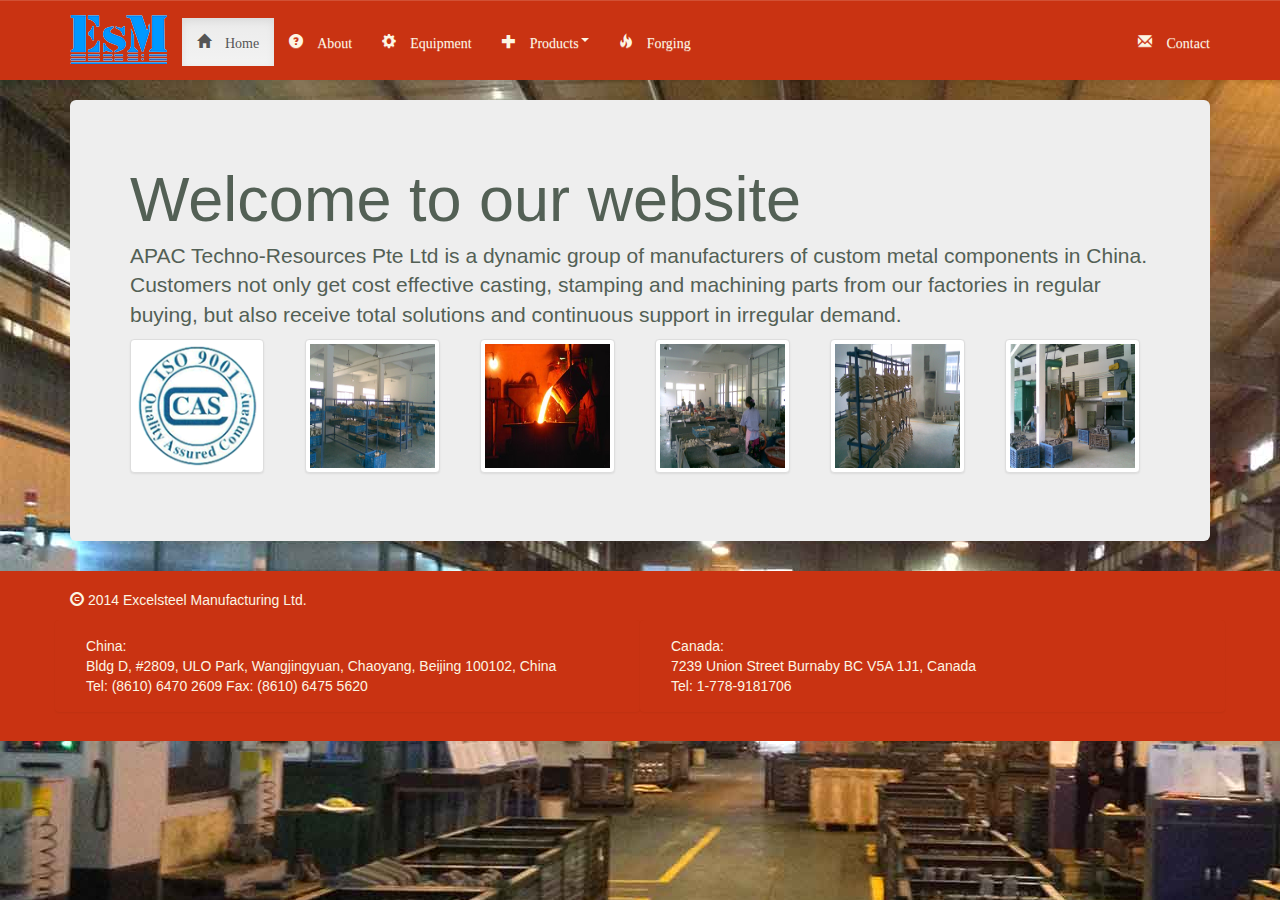
==== about.html @ 29cd8b13 "Index,Forging,Machining page" ====
<html>
<head> 
	<link rel="stylesheet" type="text/css" href="lib/css/bootstrap.min.css">
	<link rel="stylesheet" type="text/css" href="lib/css/bootstrap-theme.min.css">
	<link rel="stylesheet" type="text/css" href="lib/css/custom.css">
	<title>Welcome to Excelsteel.net</title>
</head>
<body>

    <!-- Static navbar -->
    <div class="navbar navbar-default navbar-static-top" role="navigation">
      <div class="container">
        <div class="navbar-header">
          <a class="navbar-brand" href="#"><img src="lib/img/logo1.png"></a>
        </div>
        <div class="">
          <ul class="nav navbar-nav">
            <li class="active"><a class="glyphicon glyphicon-home" href="#"> Home</a></li>
            <li><a class="glyphicon glyphicon-question-sign" href="#about"> About</a></li>
            <li><a class="glyphicon glyphicon-cog" href="#equipment"> Equipment</a></li>
            <li class="dropdown">
              <a href="#" class="dropdown-toggle glyphicon glyphicon-plus" data-toggle="dropdown"> Products<b class="caret"></b></a>
              <ul class="dropdown-menu">
                <li><a href="#">Investment Casting</a></li>
                <li><a href="#">Sand Casting</a></li>
                <li><a href="#">Stamping</a></li>
                <li><a href="#">Machining</a></li>
              </ul>
            </li>
            <li><a class="glyphicon glyphicon-fire" href="#"> Forging</a></li>
          </ul>
          <ul class="nav navbar-nav navbar-right">
            <li><a class="glyphicon glyphicon-envelope" href="../navbar/"> Contact</a></li>
          </ul>
        </div><!--/.nav-collapse -->
      </div>
    </div>


    <div class="container">

      <!-- Main component for a primary marketing message or call to action -->
      <div class="jumbotron">
        <h1>Welcome to our website</h1>
        <p>APAC Techno-Resources Pte Ltd is a dynamic group of manufacturers of custom metal components in China. Customers not only get cost effective casting, stamping and machining parts from our factories in regular buying, but also receive total solutions and continuous support in irregular demand.</p>
        <div class="row">
          <div class="col-xs-4 col-sm-3 col-md-2">
            <img class="thumbnail pull-left" src="lib/img/iso1.gif" style="height:134px" width=134 height=134>
          </div>
          <div class="col-xs-4 col-sm-3 col-md-2">
            <img class="thumbnail pull-left" src="lib/img/h1.jpg" style="height:134px" width=135 height=135>
          </div>
          <div class="col-xs-4 col-sm-3 col-md-2">
            <img class="thumbnail pull-left" src="lib/img/h2.jpg" style="height:134px" width=135 height=135>
          </div>
          <div class="col-xs-4 col-sm-3 col-md-2">
            <img class="thumbnail pull-left" src="lib/img/h3.jpg" style="height:134px" width=135 height=135>
          </div>
          <div class="col-xs-4 col-sm-3 col-md-2">
            <img class="thumbnail pull-left" src="lib/img/h4.jpg" style="height:134px" width=135 height=135>
          </div>
          <div class="col-xs-4 col-sm-3 col-md-2">
            <img class="thumbnail pull-left" src="lib/img/h5.jpg" style="height:134px" width=135 height=135>
          </div>
        </div>
      </div>

    </div> <!-- /container -->
   

	<script src="http://code.jquery.com/jquery-1.10.1.min.js"></script> 
	<script type="text/javascript" src="lib/js/bootstrap.min.js"></script>
  </body>
  <footer class="" role="contentinfo">
  	<div class="container">
		<p> <div class="copyright glyphicon glyphicon-copyright-mark"></div> 2014 Excelsteel Manufacturing Ltd.</p>
    <div class="row">
  		<div class="panel pull-left col-xs-6">
  			<div class="panel-body">
  				China: <br>
  			Bldg D, #2809, ULO Park, 
  			Wangjingyuan, Chaoyang,
  			Beijing 100102, China <br>
  			Tel: (8610) 6470 2609   Fax: (8610) 6475 5620
  			</div>
  		</div>

  		<div class="panel pull-left col-xs-6">
  				<div class="panel-body">
  					Canada:<br>
  					7239 Union Street Burnaby
  					BC V5A 1J1, Canada <br>
  					Tel: 1-778-9181706
  				</div>
  			</div>
    	</div>
    </div>
  </footer>
</html>
---- lib/css/custom.css ----
body{
	background: url('../img/bg1.jpg');
}
.navbar-default{
	background: #c93312;
	border-bottom: 1px solid #c93312;
}
.navbar-default .navbar-nav>li>a{
	color: #fcf5e3;
}
.nav.navbar-nav	{
	margin-top: 17px;
}
.nav.navbar-nav li a{
	padding-top: 13px;
}
.nav.navbar-nav li.dropdown li{
	height: 44px;
}
.nav.navbar-nav li.dropdown li a{
	padding-top: 13px;
	padding-bottom: 13px;
}
footer {
	position: relative;
	bottom: 0px;
	width: 100%;
	background-color: #c93312;
	min-height: 170px;
	color: #fcf5e3;
}
footer .panel {
	background-color: #c93312;
}
footer .container .copyright{
	margin-top:10px;
}

.jumbotron{
	min-height: 435px;
	color: #536055;
}
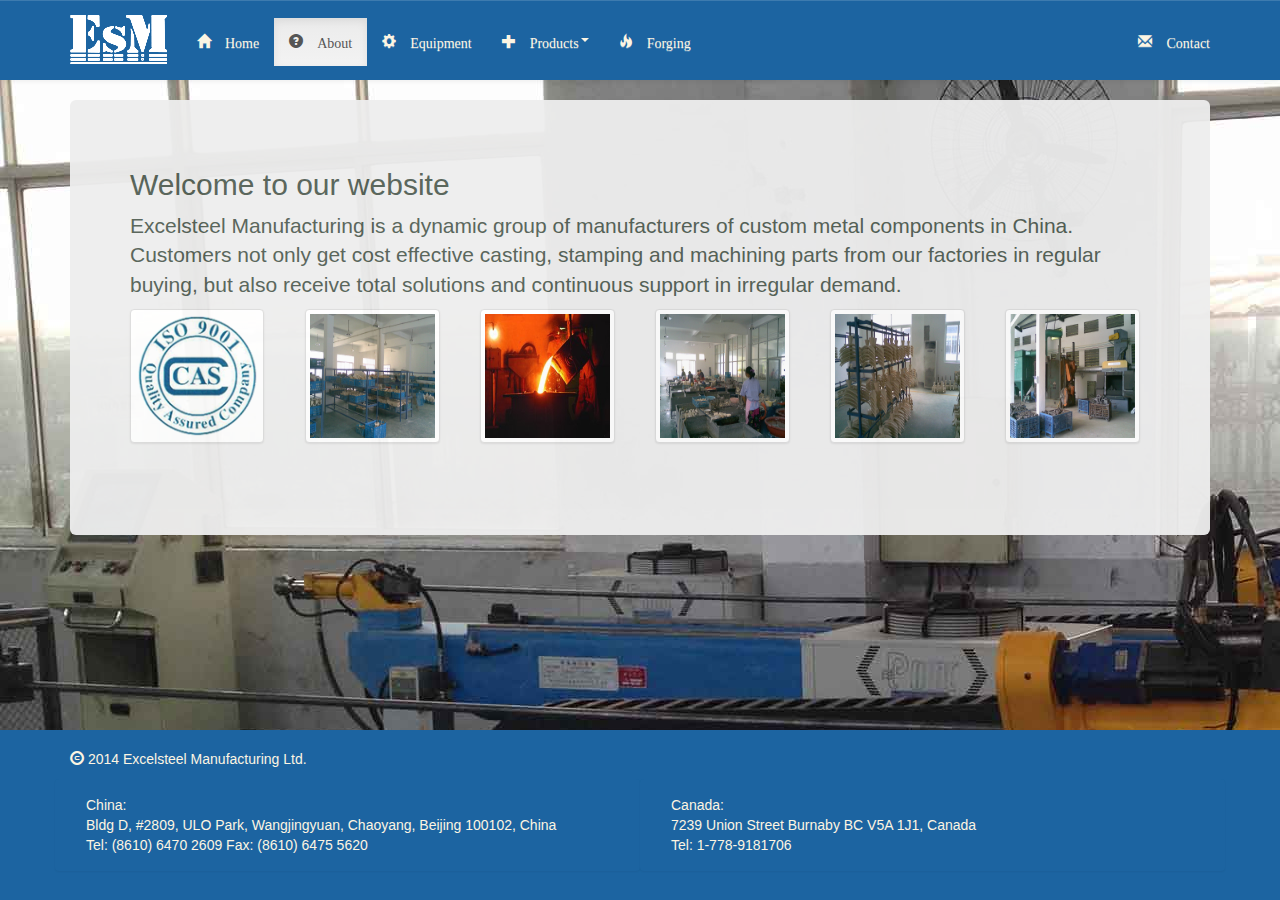
==== commit b4e8cf4b: "All pages up" ====
--- a/about.html
+++ b/about.html
@@ -4,8 +4,9 @@
 	<link rel="stylesheet" type="text/css" href="lib/css/bootstrap-theme.min.css">
 	<link rel="stylesheet" type="text/css" href="lib/css/custom.css">
 	<title>Welcome to Excelsteel.net</title>
+  <script type="text/javascript">window.page = 'about.html'</script>
 </head>
-<body>
+<body class="about">
 
     <!-- Static navbar -->
     <div class="navbar navbar-default navbar-static-top" role="navigation">
@@ -15,22 +16,22 @@
         </div>
         <div class="">
           <ul class="nav navbar-nav">
-            <li class="active"><a class="glyphicon glyphicon-home" href="#"> Home</a></li>
-            <li><a class="glyphicon glyphicon-question-sign" href="#about"> About</a></li>
-            <li><a class="glyphicon glyphicon-cog" href="#equipment"> Equipment</a></li>
+            <li><a class="glyphicon glyphicon-home" href="index.html"> Home</a></li>
+            <li><a class="glyphicon glyphicon-question-sign" href="about.html"> About</a></li>
+            <li><a class="glyphicon glyphicon-cog" href="equipment.html"> Equipment</a></li>
             <li class="dropdown">
               <a href="#" class="dropdown-toggle glyphicon glyphicon-plus" data-toggle="dropdown"> Products<b class="caret"></b></a>
               <ul class="dropdown-menu">
-                <li><a href="#">Investment Casting</a></li>
-                <li><a href="#">Sand Casting</a></li>
-                <li><a href="#">Stamping</a></li>
-                <li><a href="#">Machining</a></li>
+                <li><a href="investment-casting.html">Casting</a></li>
+                <li><a href="measuring-tools.html">Measuring Tools</a></li>
+                <li><a href="stamping.html">Stamping</a></li>
+                <li><a href="machining.html">Machining</a></li>
               </ul>
             </li>
-            <li><a class="glyphicon glyphicon-fire" href="#"> Forging</a></li>
+            <li><a class="glyphicon glyphicon-fire" href="forging.html"> Forging</a></li>
           </ul>
           <ul class="nav navbar-nav navbar-right">
-            <li><a class="glyphicon glyphicon-envelope" href="../navbar/"> Contact</a></li>
+            <li><a class="glyphicon glyphicon-envelope" href="contact.html"> Contact</a></li>
           </ul>
         </div><!--/.nav-collapse -->
       </div>
@@ -41,8 +42,8 @@
 
       <!-- Main component for a primary marketing message or call to action -->
       <div class="jumbotron">
-        <h1>Welcome to our website</h1>
-        <p>APAC Techno-Resources Pte Ltd is a dynamic group of manufacturers of custom metal components in China. Customers not only get cost effective casting, stamping and machining parts from our factories in regular buying, but also receive total solutions and continuous support in irregular demand.</p>
+        <h2>Welcome to our website</h2>
+        <p>Excelsteel Manufacturing is a dynamic group of manufacturers of custom metal components in China. Customers not only get cost effective casting, stamping and machining parts from our factories in regular buying, but also receive total solutions and continuous support in irregular demand.</p>
         <div class="row">
           <div class="col-xs-4 col-sm-3 col-md-2">
             <img class="thumbnail pull-left" src="lib/img/iso1.gif" style="height:134px" width=134 height=134>
@@ -96,4 +97,5 @@
     	</div>
     </div>
   </footer>
+  <script type="text/javascript" src="lib/js/custom.js"></script>
 </html>--- a/lib/css/custom.css
+++ b/lib/css/custom.css
@@ -1,12 +1,42 @@
 body{
 	background: url('../img/bg1.jpg');
 }
+body.forging{
+	background: url('../img/bg2.jpg');
+}
+body.equipment{
+	background: url('../img/bg3.jpg');
+}
+body.about{
+	background: url('../img/bg4.jpg');
+}
+body.casting{
+	background: url('../img/bg5.jpg');
+}
+body.measuring-tools{
+	background: url('../img/bg6.jpg');
+}
+body .container .jumbotron{
+	/* IE 8 */
+  -ms-filter: "progid:DXImageTransform.Microsoft.Alpha(Opacity=95)";
+  /* IE 5-7 */
+  filter: alpha(opacity=95);
+  /* Netscape */
+  -moz-opacity: 0.95;
+  /* Safari 1.x */
+  -khtml-opacity: 0.95;
+  /* Good browsers */
+  opacity: 0.95;
+}
 .navbar-default{
-	background: #c93312;
-	border-bottom: 1px solid #c93312;
+	background: #1c64a1;
+	border-bottom: 1px solid #1c64a1;
 }
 .navbar-default .navbar-nav>li>a{
 	color: #fcf5e3;
+}
+.navbar-default .navbar-nav>li>a:hover{
+	color: #94C8FF;
 }
 .nav.navbar-nav	{
 	margin-top: 17px;
@@ -25,12 +55,12 @@
 	position: relative;
 	bottom: 0px;
 	width: 100%;
-	background-color: #c93312;
+	background-color: #1c64a1;
 	min-height: 170px;
 	color: #fcf5e3;
 }
 footer .panel {
-	background-color: #c93312;
+	background-color: #1c64a1;
 }
 footer .container .copyright{
 	margin-top:10px;
@@ -40,3 +70,11 @@
 	min-height: 435px;
 	color: #536055;
 }
+.panel-esm .panel-heading{
+	background-color: #1c64a1;
+	font-size: 24px !important;
+	color: #fff;
+}
+body.contact .jumbotron .panel{
+	min-height: 330px;
+}
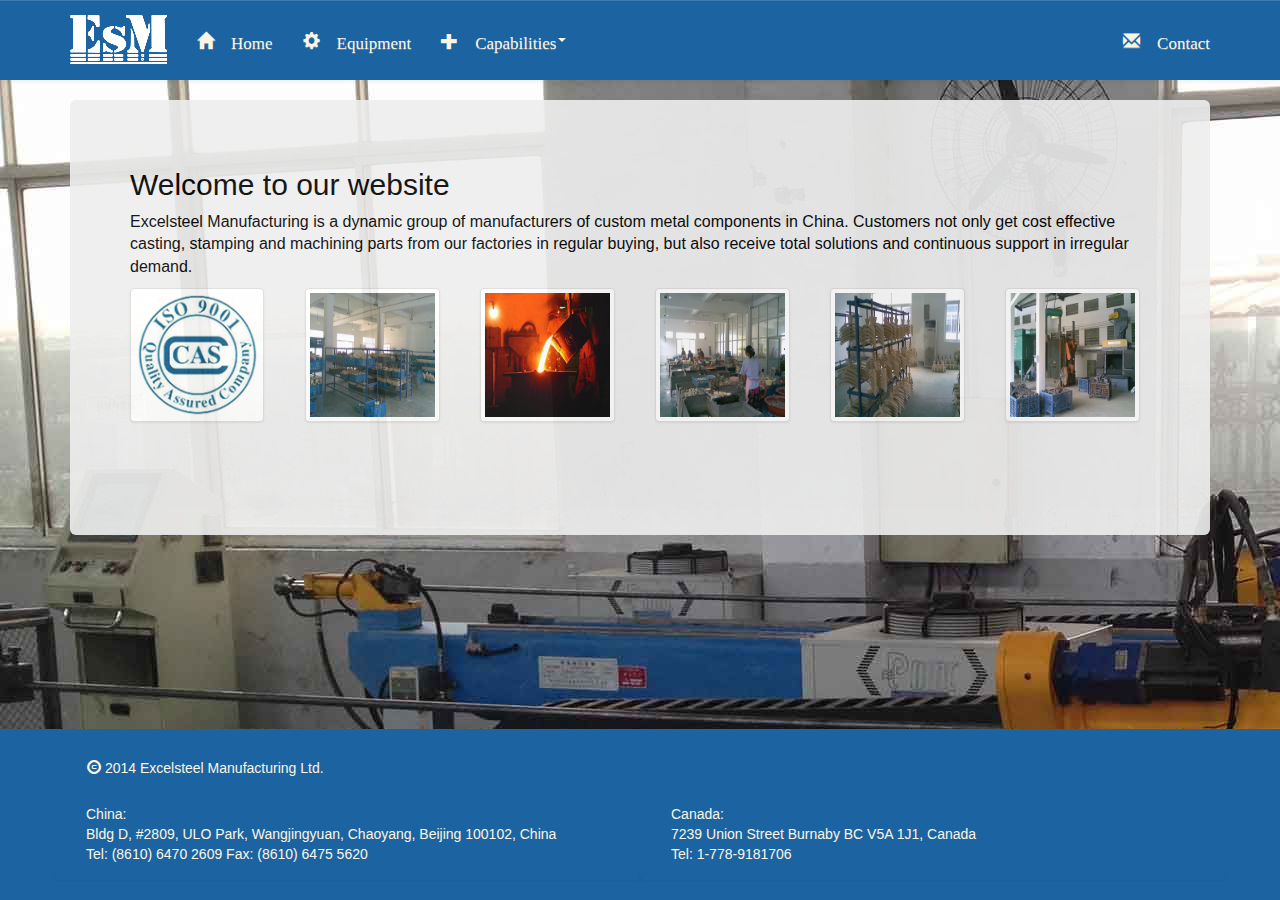
==== commit 2d2dade3: "Final version" ====
--- a/about.html
+++ b/about.html
@@ -17,18 +17,18 @@
         <div class="">
           <ul class="nav navbar-nav">
             <li><a class="glyphicon glyphicon-home" href="index.html"> Home</a></li>
-            <li><a class="glyphicon glyphicon-question-sign" href="about.html"> About</a></li>
+            
             <li><a class="glyphicon glyphicon-cog" href="equipment.html"> Equipment</a></li>
             <li class="dropdown">
-              <a href="#" class="dropdown-toggle glyphicon glyphicon-plus" data-toggle="dropdown"> Products<b class="caret"></b></a>
+              <a href="#" class="dropdown-toggle glyphicon glyphicon-plus" data-toggle="dropdown"> Capabilities<b class="caret"></b></a>
               <ul class="dropdown-menu">
                 <li><a href="investment-casting.html">Casting</a></li>
-                <li><a href="measuring-tools.html">Measuring Tools</a></li>
+                <li><a href="forging.html">Forging</a></li>
                 <li><a href="stamping.html">Stamping</a></li>
                 <li><a href="machining.html">Machining</a></li>
               </ul>
             </li>
-            <li><a class="glyphicon glyphicon-fire" href="forging.html"> Forging</a></li>
+            
           </ul>
           <ul class="nav navbar-nav navbar-right">
             <li><a class="glyphicon glyphicon-envelope" href="contact.html"> Contact</a></li>
--- a/lib/css/custom.css
+++ b/lib/css/custom.css
@@ -20,20 +20,28 @@
 	/* IE 8 */
   -ms-filter: "progid:DXImageTransform.Microsoft.Alpha(Opacity=95)";
   /* IE 5-7 */
-  filter: alpha(opacity=95);
+  filter: alpha(opacity=90);
   /* Netscape */
-  -moz-opacity: 0.95;
+  -moz-opacity: 0.90;
   /* Safari 1.x */
-  -khtml-opacity: 0.95;
+  -khtml-opacity: 0.90;
   /* Good browsers */
-  opacity: 0.95;
+  opacity: 0.90;
+
+  color: black;
 }
+
+body .container .jumbotron ul{
+	line-height: 28px;
+}
+
 .navbar-default{
 	background: #1c64a1;
 	border-bottom: 1px solid #1c64a1;
 }
 .navbar-default .navbar-nav>li>a{
 	color: #fcf5e3;
+	font-size: 17px;
 }
 .navbar-default .navbar-nav>li>a:hover{
 	color: #94C8FF;
@@ -63,12 +71,24 @@
 	background-color: #1c64a1;
 }
 footer .container .copyright{
-	margin-top:10px;
+	margin: 20px 0 0 17px;
+}
+footer .container .tandc{
+	margin: -18px 0 0 17px;
+	
+}
+footer .container .tandc a{
+	color: white !important;
+}
+
+footer .container .tandc a:hover{
+	color: #aaa !important;
 }
 
 .jumbotron{
 	min-height: 435px;
 	color: #536055;
+	font-size: 16px;
 }
 .panel-esm .panel-heading{
 	background-color: #1c64a1;
@@ -78,3 +98,6 @@
 body.contact .jumbotron .panel{
 	min-height: 330px;
 }
+body.contact .jumbotron .panel hr{
+	margin: -4px 0 -20px 0;
+}
